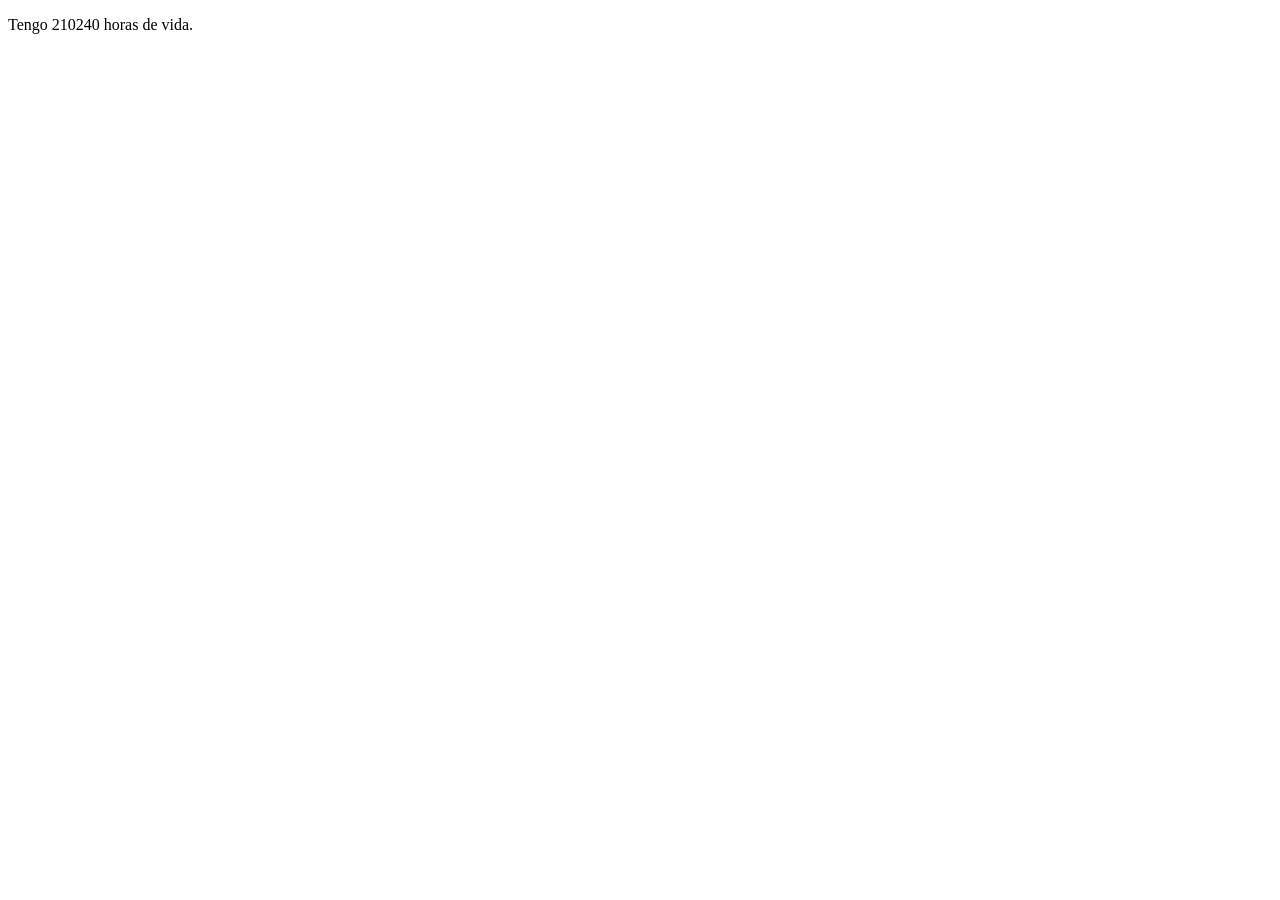
==== 2.2/ej10/index.html @ a0de88d0 "add ej10" ====
<!DOCTYPE html>
<html lang="es">
<head>
    <meta charset="UTF-8">
    <meta name="viewport" content="width=device-width, initial-scale=1.0">
    <meta http-equiv="X-UA-Compatible" content="ie=edge">
    <title>Document</title>
</head>
<body>
    <div class="life"></div>
    <script src="js/main.js"></script>
</body>
</html>
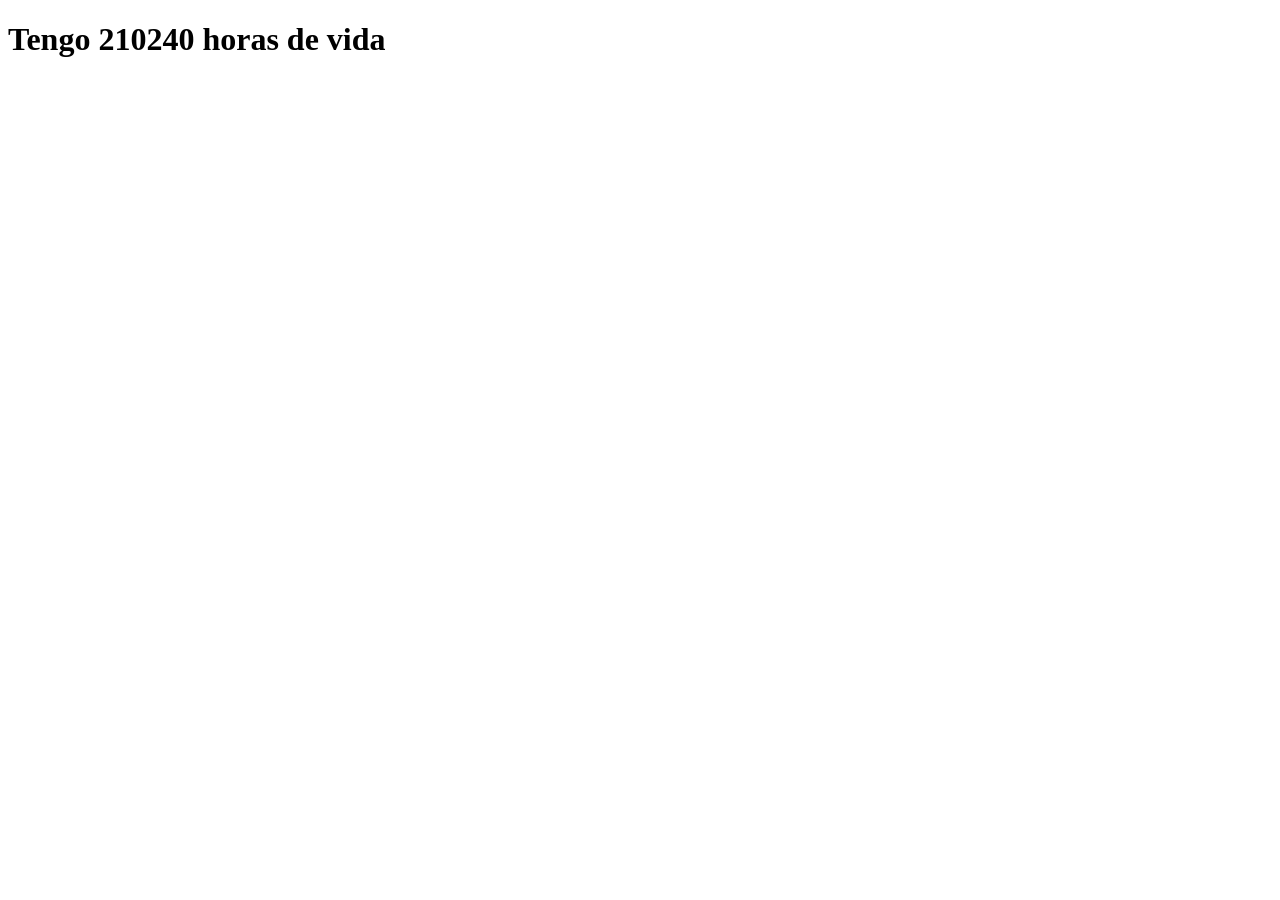
==== commit 46632d11: "ej 8, 9 and 10" ====
--- a/2.2/ej10/index.html
+++ b/2.2/ej10/index.html
@@ -7,7 +7,9 @@
     <title>Document</title>
 </head>
 <body>
-    <div class="life"></div>
+
+    <h1 class="title"></h1>
+
     <script src="js/main.js"></script>
 </body>
 </html>
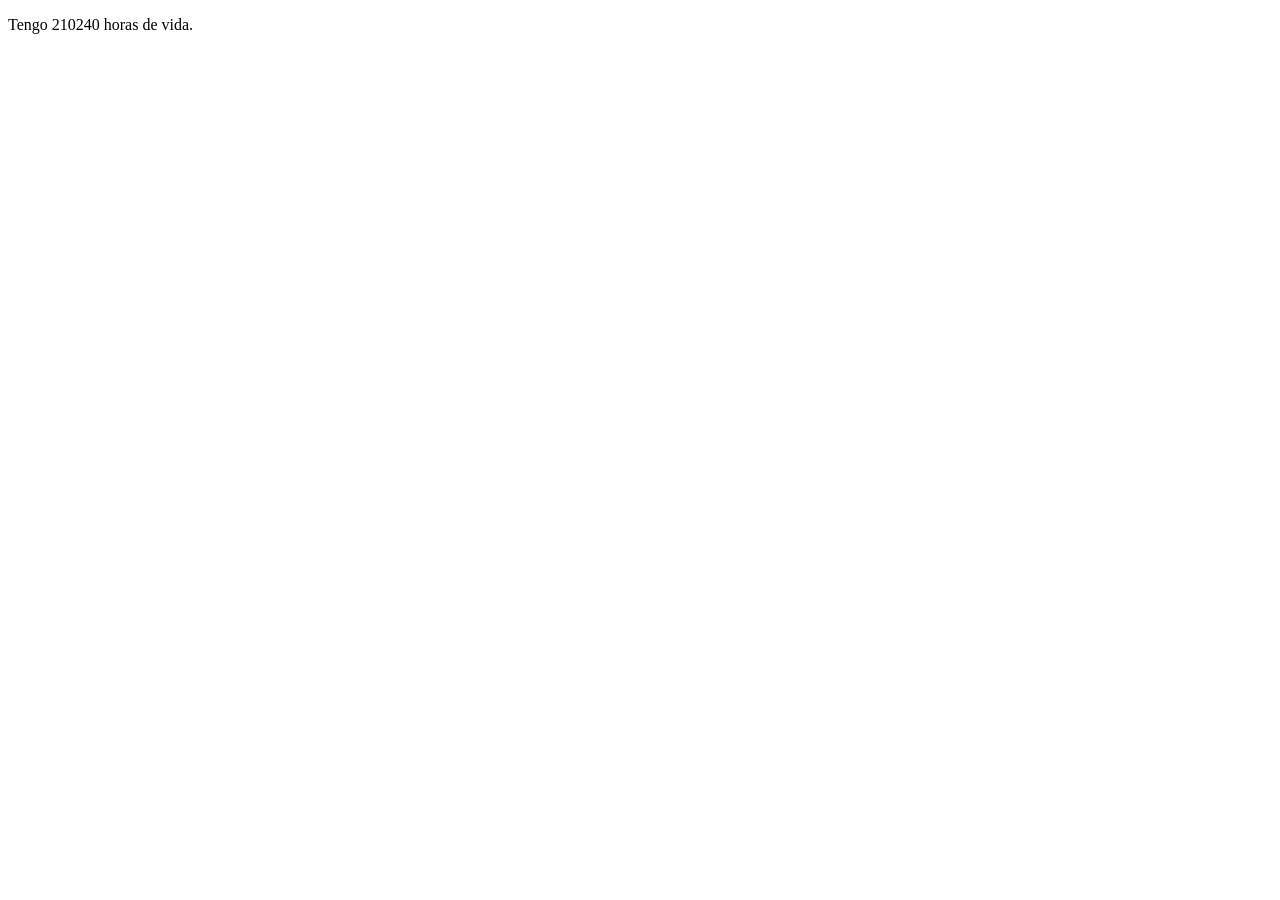
==== commit 28d64213: "conflict resolved" ====
--- a/2.2/ej10/index.html
+++ b/2.2/ej10/index.html
@@ -6,9 +6,9 @@
     <meta http-equiv="X-UA-Compatible" content="ie=edge">
     <title>Document</title>
 </head>
+
 <body>
-
-    <h1 class="title"></h1>
+    <div class="life"></div>
 
     <script src="js/main.js"></script>
 </body>
